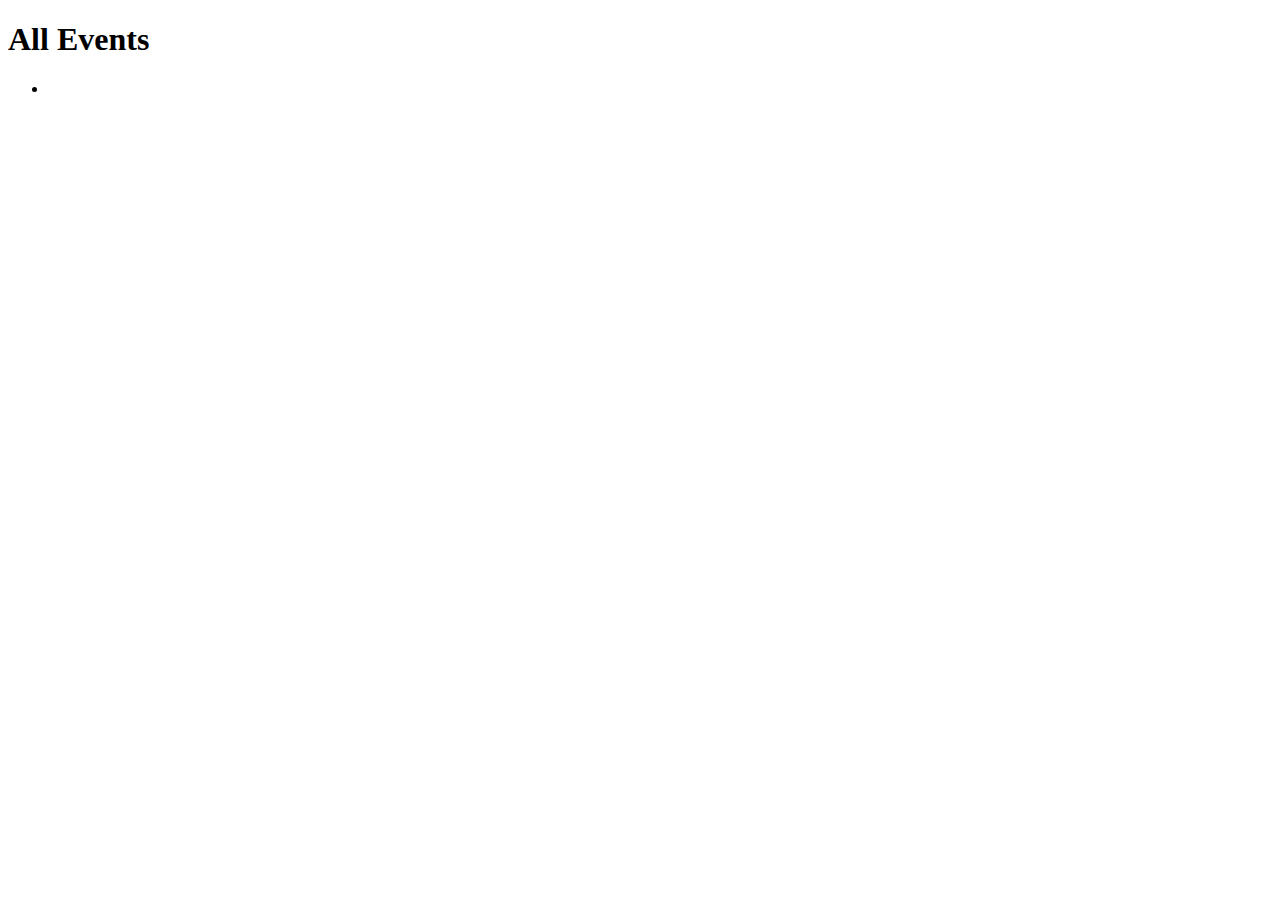
==== src/main/resources/templates/events/index.html @ a639a205 "created create form" ====
<!DOCTYPE html>
<html lang="en" xmlns:th="https://www.thymeleaf.org/">
<head>
    <meta charset="UTF-8"/>
    <title>Coding Events</title>
</head>
<body>

<h1>All Events</h1>

<ul>
    <th:block th:each="event : ${events}">
        <li th:text="${event}"></li>
    </th:block>
</ul>

</body>
</html>
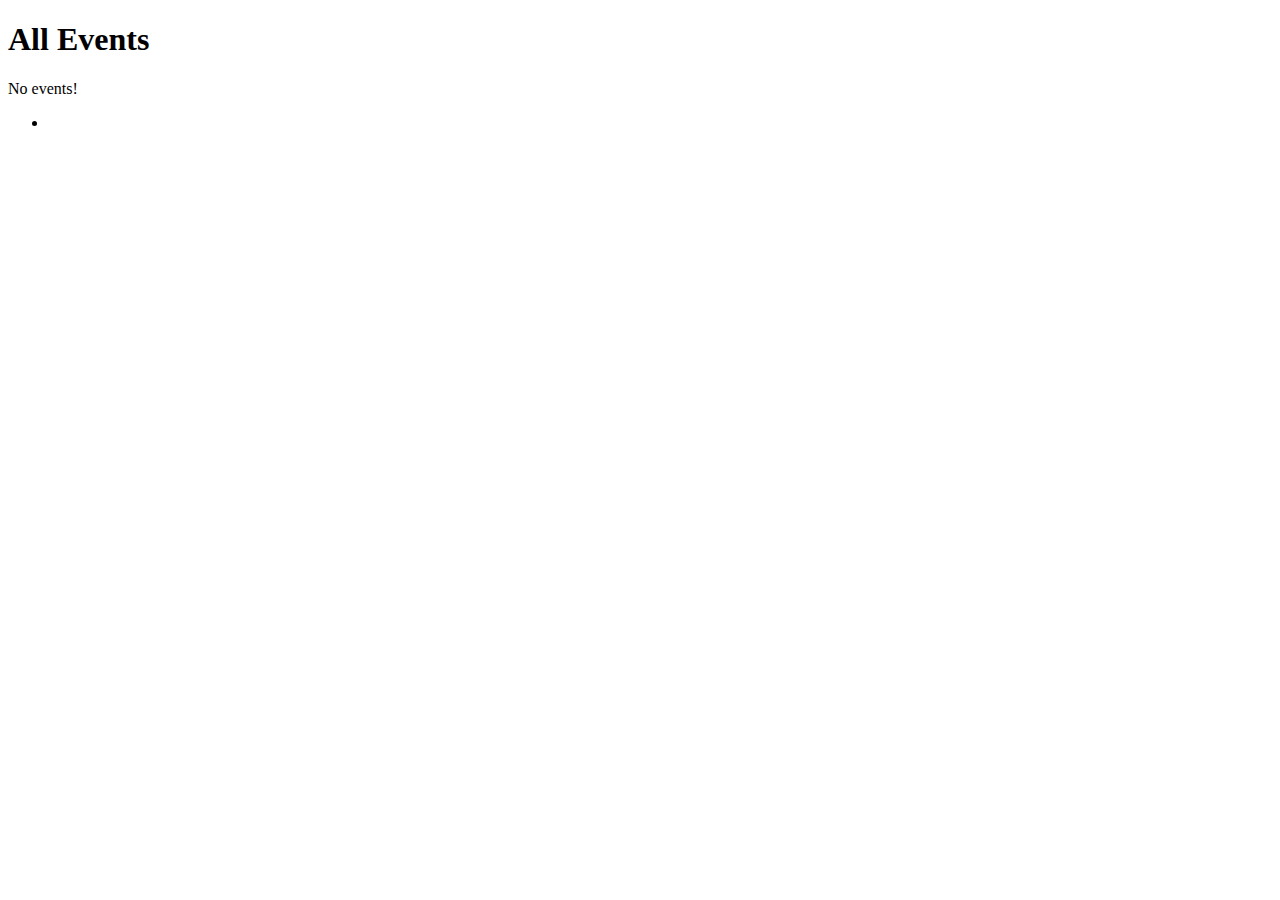
==== commit ed400078: "added form handler" ====
--- a/src/main/resources/templates/events/index.html
+++ b/src/main/resources/templates/events/index.html
@@ -7,6 +7,7 @@
 <body>
 
 <h1>All Events</h1>
+<p th:unless="${events} and ${events.size()}">No events!</p>
 
 <ul>
     <th:block th:each="event : ${events}">
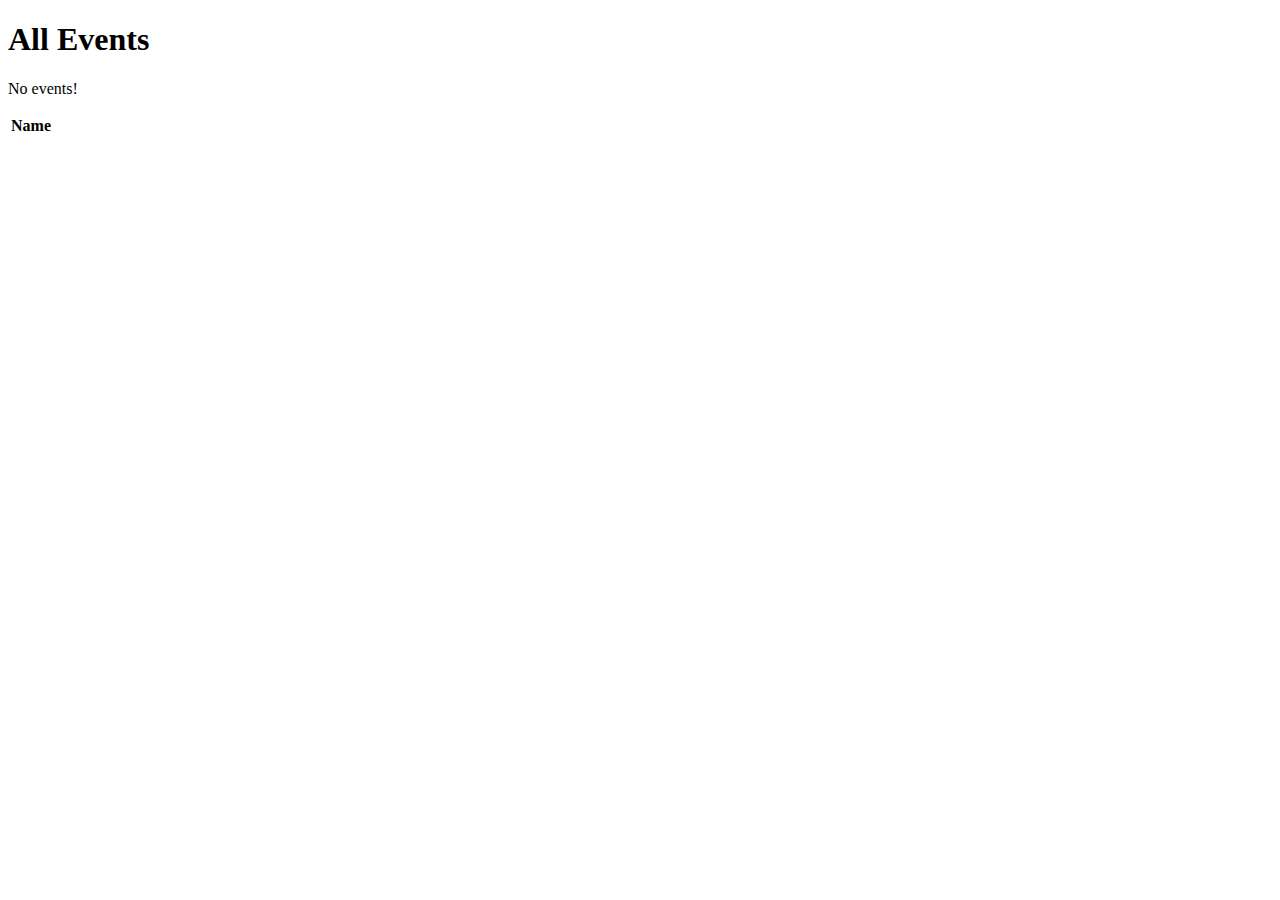
==== commit 859a206c: "added bootstrap styling" ====
--- a/src/main/resources/templates/events/index.html
+++ b/src/main/resources/templates/events/index.html
@@ -1,19 +1,23 @@
 <!DOCTYPE html>
 <html lang="en" xmlns:th="https://www.thymeleaf.org/">
-<head>
-    <meta charset="UTF-8"/>
-    <title>Coding Events</title>
-</head>
-<body>
+<head th:replace="fragments :: head"></head>
+<body class="container">
 
 <h1>All Events</h1>
 <p th:unless="${events} and ${events.size()}">No events!</p>
 
-<ul>
-    <th:block th:each="event : ${events}">
-        <li th:text="${event}"></li>
-    </th:block>
-</ul>
+<nav th:replace="fragments :: navigation"></nav>
+
+<table class="table table-striped">
+    <thead>
+        <tr>
+            <th>Name</th>
+        </tr>
+    </thead>
+    <tr th:each="event : ${events}">
+        <td th:text="${event}"></td>
+    </tr>
+</table>
 
 </body>
 </html>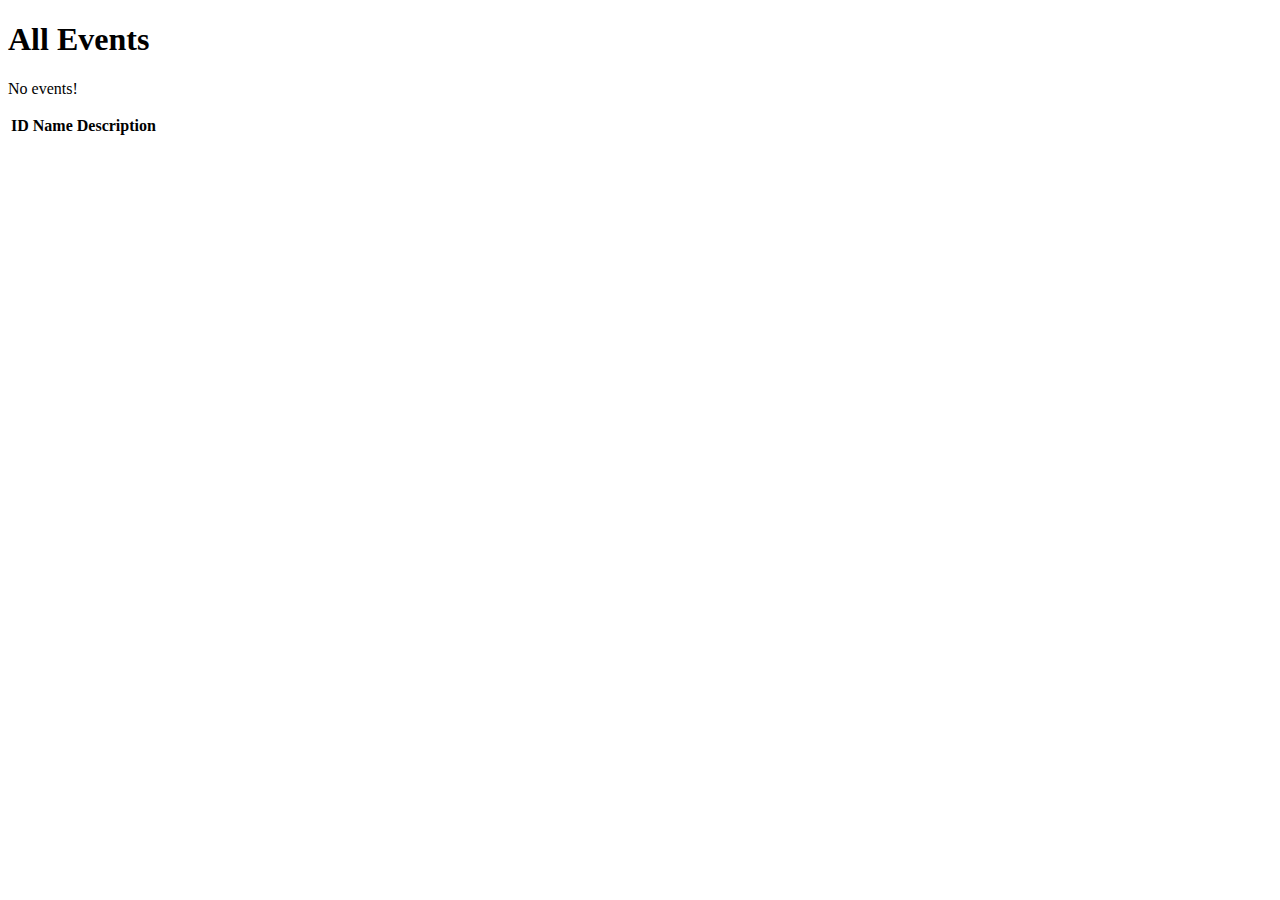
==== commit 0c08219c: "add description and id" ====
--- a/src/main/resources/templates/events/index.html
+++ b/src/main/resources/templates/events/index.html
@@ -11,11 +11,15 @@
 <table class="table table-striped">
     <thead>
         <tr>
+            <th>ID</th>
             <th>Name</th>
+            <th>Description</th>
         </tr>
     </thead>
     <tr th:each="event : ${events}">
-        <td th:text="${event}"></td>
+        <td th:text="${event.id}"></td>
+        <td th:text="${event.name}"></td>
+        <td th:text="${event.description}"></td>
     </tr>
 </table>
 
